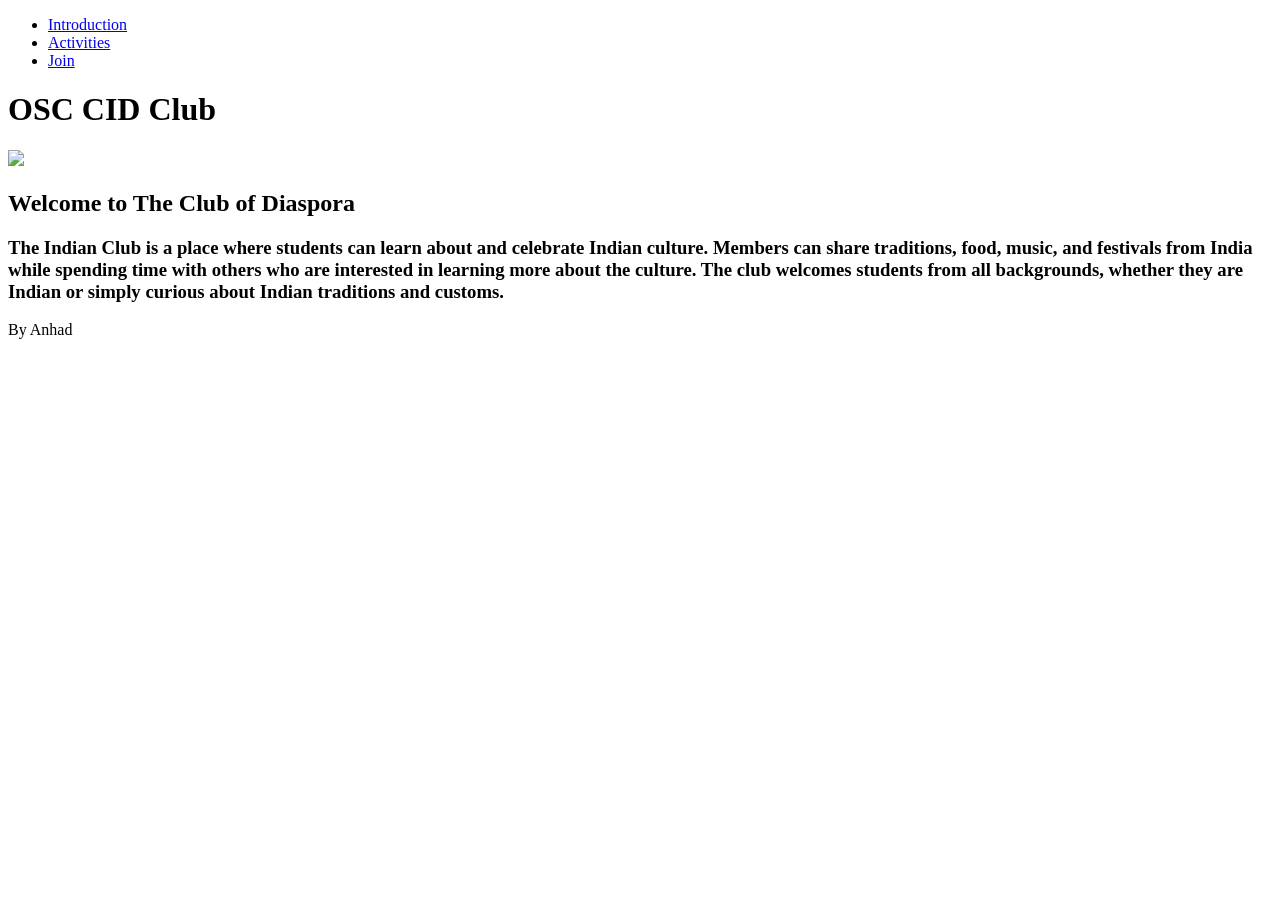
==== index.html @ 81bfa4b0 "Update index.html" ====
<!DOCTYPE html>
<html lang ="en">
<head>
    <link rel="stylesheet" href="css/css/style.css">

</head>
<body class="index">
  <nav class="navbar">
    <ul class="nindex">
      <li><a href="index.html">Introduction </a></li>
      <li><a href="activities.html">Activities</a></li>
      <li><a href="join.html">Join</a></li>
    </ul>
  </nav>

<h1>OSC CID Club</h1>

<div class="image">
<img src="image/indi.jpg" width="250">
</div>


<div class="txt">
<h2> Welcome to The Club of Diaspora</h2>
<h3>The Indian Club is a place where students can learn about and celebrate Indian culture. 
Members can share traditions, food, music, and festivals from India while spending time 
with others who are interested in learning more about the culture. The club welcomes 
students from all backgrounds, whether they are Indian or simply curious about Indian 
traditions and customs.</h3>


    




<footer> By Anhad </footer> 

</div>


</body>

</html>
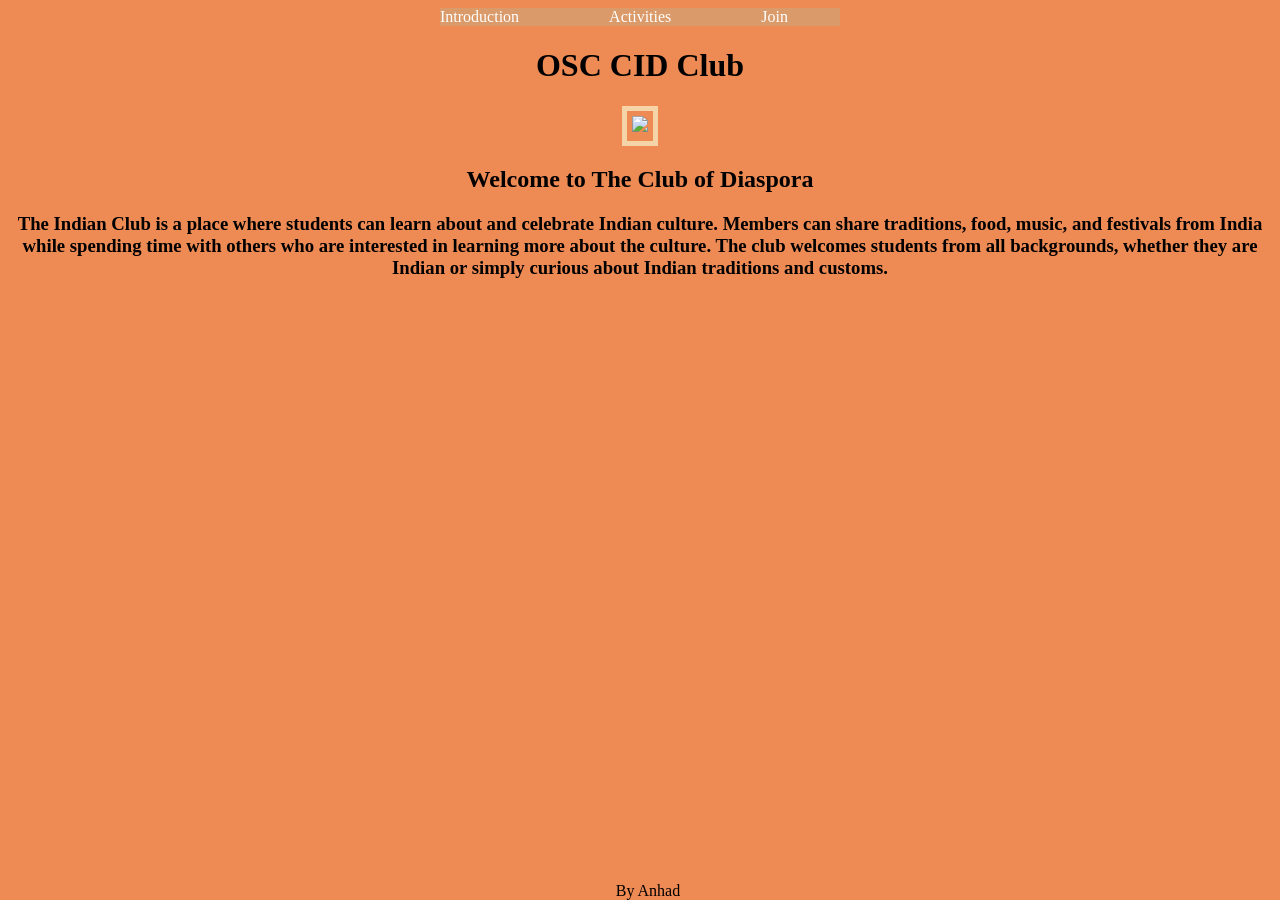
==== commit ea528c0d: "Update index.html" ====
--- a/index.html
+++ b/index.html
@@ -1,7 +1,7 @@
 <!DOCTYPE html>
 <html lang ="en">
 <head>
-    <link rel="stylesheet" href="css/css/style.css">
+    <link rel="stylesheet" href="css/style.css">
 
 </head>
 <body class="index">
--- a/css/style.css
+++ b/css/style.css
@@ -0,0 +1,138 @@
+.image{
+    padding:5px;
+    display:block;
+    border: 5px solid rgb(245, 212, 168);
+}
+
+footer {
+  position: fixed;
+  bottom: 0;
+  width: 100%;
+}
+
+.navbar{
+   display: flex;
+  justify-content: center;
+}
+
+nav ul {
+  margin-right: 0 px;
+  display: flex;
+  background-color: rgb(228, 159, 107);
+  color: rgb(255, 175, 88);
+  align-content: center;
+  text-decoration: none;
+}
+
+nav li a {
+  display: inline block;
+  margin-right: 600px; 
+  color: rgb(255, 255, 255);
+  text-decoration: none;
+  align-items: stretch;
+  margin-right: 90px;
+}
+
+nav ul li a:hover{
+  text-decoration: none;
+  background-color: rgb(88, 141, 221);
+}
+
+
+body{
+  background-color: rgb(238, 138, 84);
+  justify-content: center;
+}
+
+
+
+body {
+  display: flex;
+  flex-direction: column;
+}
+
+footer {
+  margin-top: auto;
+}
+
+
+dt,dd{
+  font-family:'Gill Sans', 'Gill Sans MT', Calibri, 'Trebuchet MS', sans-serif;
+  font-style: bold;
+}
+
+h1{
+  text-align: center;
+}
+
+.txt{
+  text-align: center;
+   
+}
+
+.image {
+  display: block;
+  margin-left: auto;
+  margin-right: auto;
+  /* Optional: Make it responsive */
+  max-width: 100%;
+  height: auto;
+}
+
+.actimages{
+  border: 7px solid rgb(32, 125, 218);
+  padding: 20px;
+  display: inline-block;
+  margin-left: 0; 
+  margin-right: 20px;
+  width: 20%;
+  height: 20%;
+  margin: 20px;
+  margin-bottom: 10%;
+}
+
+
+
+.index{
+ background-color: rgb(238, 138, 84);
+}
+
+.index .nindex{
+  list-style-type: none;
+  text-decoration: none;
+  margin: 0;
+  padding: 0;
+  width: 400px;
+  background-color: rgb(218, 154, 105);
+  color: rgb(192, 178, 30);
+}
+
+
+.activities {
+  background-color: rgb(143, 192, 205);
+}
+
+.activities  .nactivities {
+  list-style-type: none;
+  text-decoration: none;
+  margin: 0;
+  padding: 0;
+  width: 400px;
+  background-color: rgb(32, 125, 218);
+  color: rgb(23, 75, 159);
+}
+
+
+.join{
+    background-color: rgb(111, 188, 111);
+}
+
+.join .njoin{
+  list-style-type: none;
+  text-decoration: none;
+  margin: 0;
+  padding: 0;
+  width: 400px;
+  background-color: rgb(148, 218, 105);
+  color: rgb(140, 254, 59);
+}
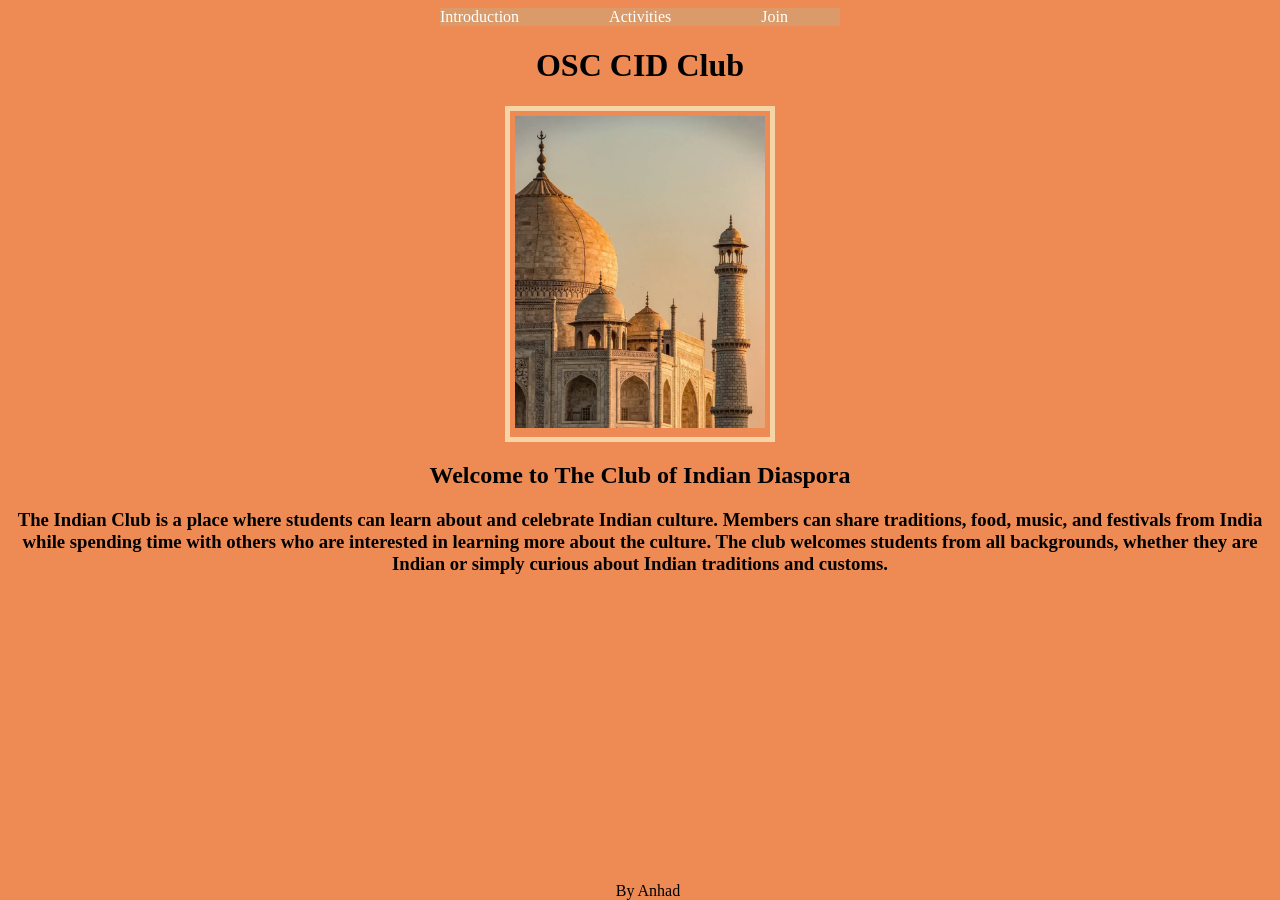
==== commit c9356713: "Update index.html" ====
--- a/index.html
+++ b/index.html
@@ -1,7 +1,7 @@
 <!DOCTYPE html>
 <html lang ="en">
 <head>
-    <link rel="stylesheet" href="css/style.css">
+    <link rel="stylesheet" href= "css/style.css" >
 
 </head>
 <body class="index">
@@ -21,7 +21,7 @@
 
 
 <div class="txt">
-<h2> Welcome to The Club of Diaspora</h2>
+<h2> Welcome to The Club of Indian Diaspora</h2>
 <h3>The Indian Club is a place where students can learn about and celebrate Indian culture. 
 Members can share traditions, food, music, and festivals from India while spending time 
 with others who are interested in learning more about the culture. The club welcomes 
